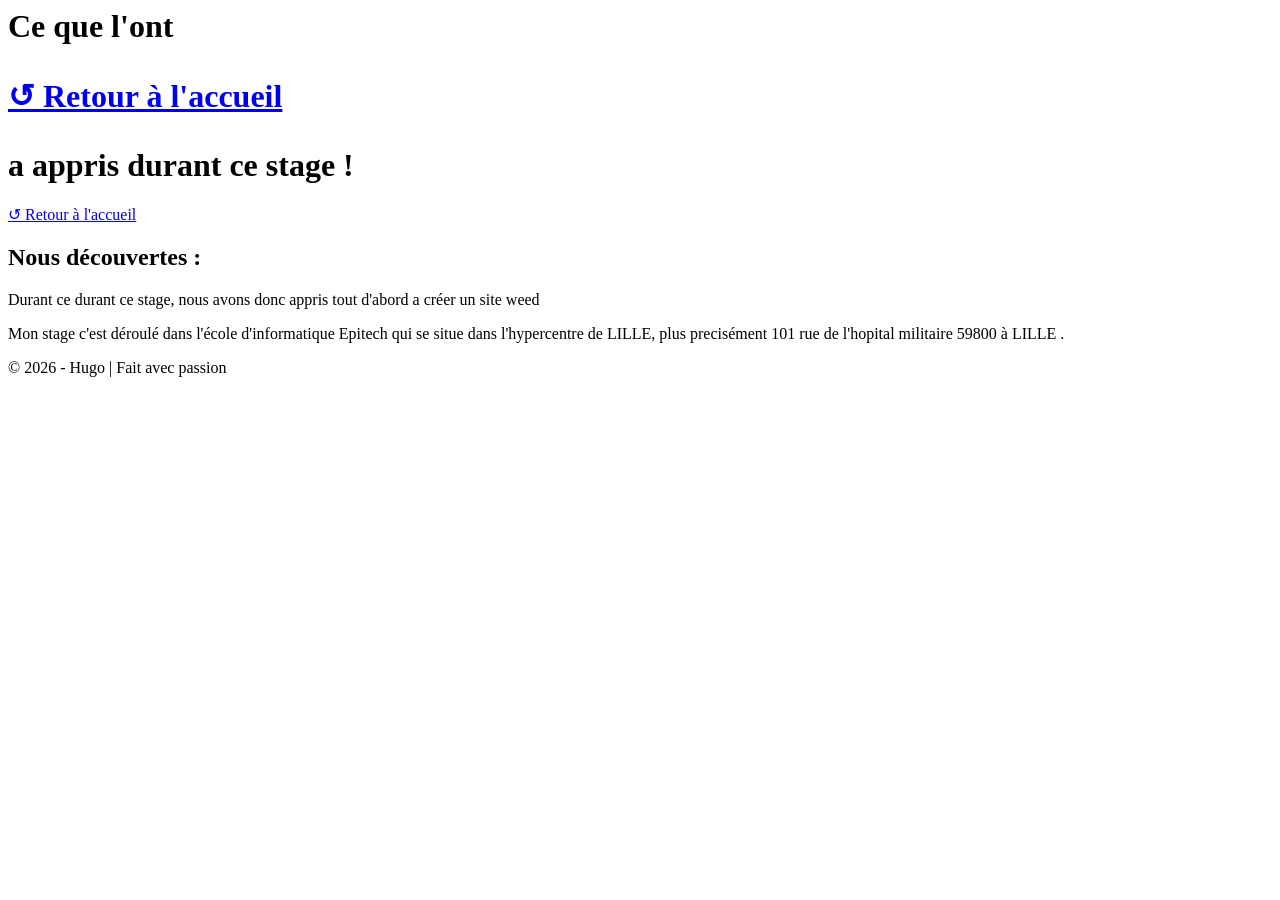
==== bombocla.html @ 452be394 "Portfolio de hugo" ====
<html lang="fr">
<head>
<meta charset="UTF-8">
<meta name="viewport" content="width=device-width, initial-scale=1.0">
<title>Mon Portfolio - Hugo</title>
<link rel="stylesheet" href="style.css">
</head>
<body>
<header>
<h1> Ce que l'ont<p><a href="index.html">↺ Retour à l'accueil</a></p> a appris durant ce stage  !</h1>
<p><a href="index.html">↺ Retour à l'accueil</a></p>
</header>
<main>
<section><h2>Nous découvertes :</h2>
<p>Durant ce durant ce stage, nous avons donc appris tout d'abord a créer un site weed</p>
<p>Mon stage c'est déroulé dans l'école d'informatique Epitech qui se situe dans l'hypercentre de LILLE, plus precisément 101 rue de l'hopital militaire 59800 à LILLE .</p>
</section>
</main>
<footer>
<p>© 2026 - Hugo | Fait avec passion</p>
</footer>
<script src="script.js"></script>
</body>
</html>
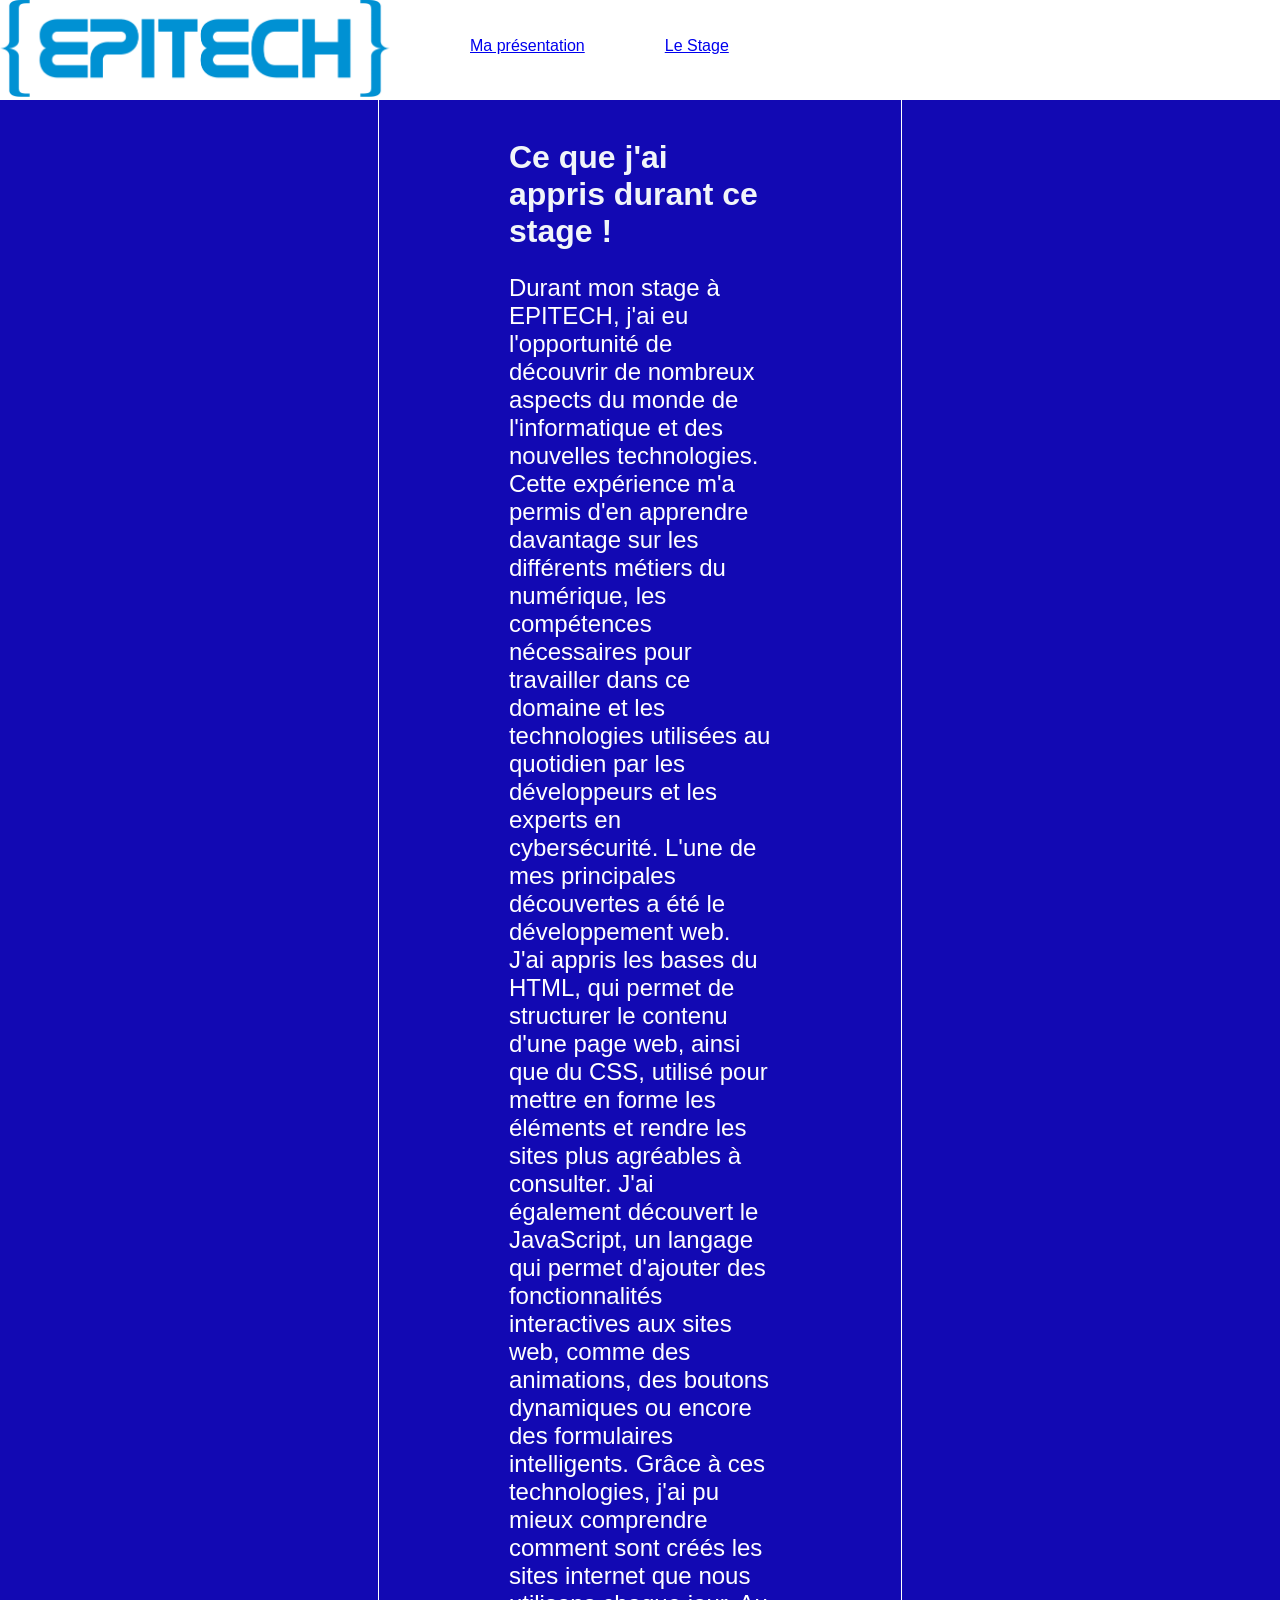
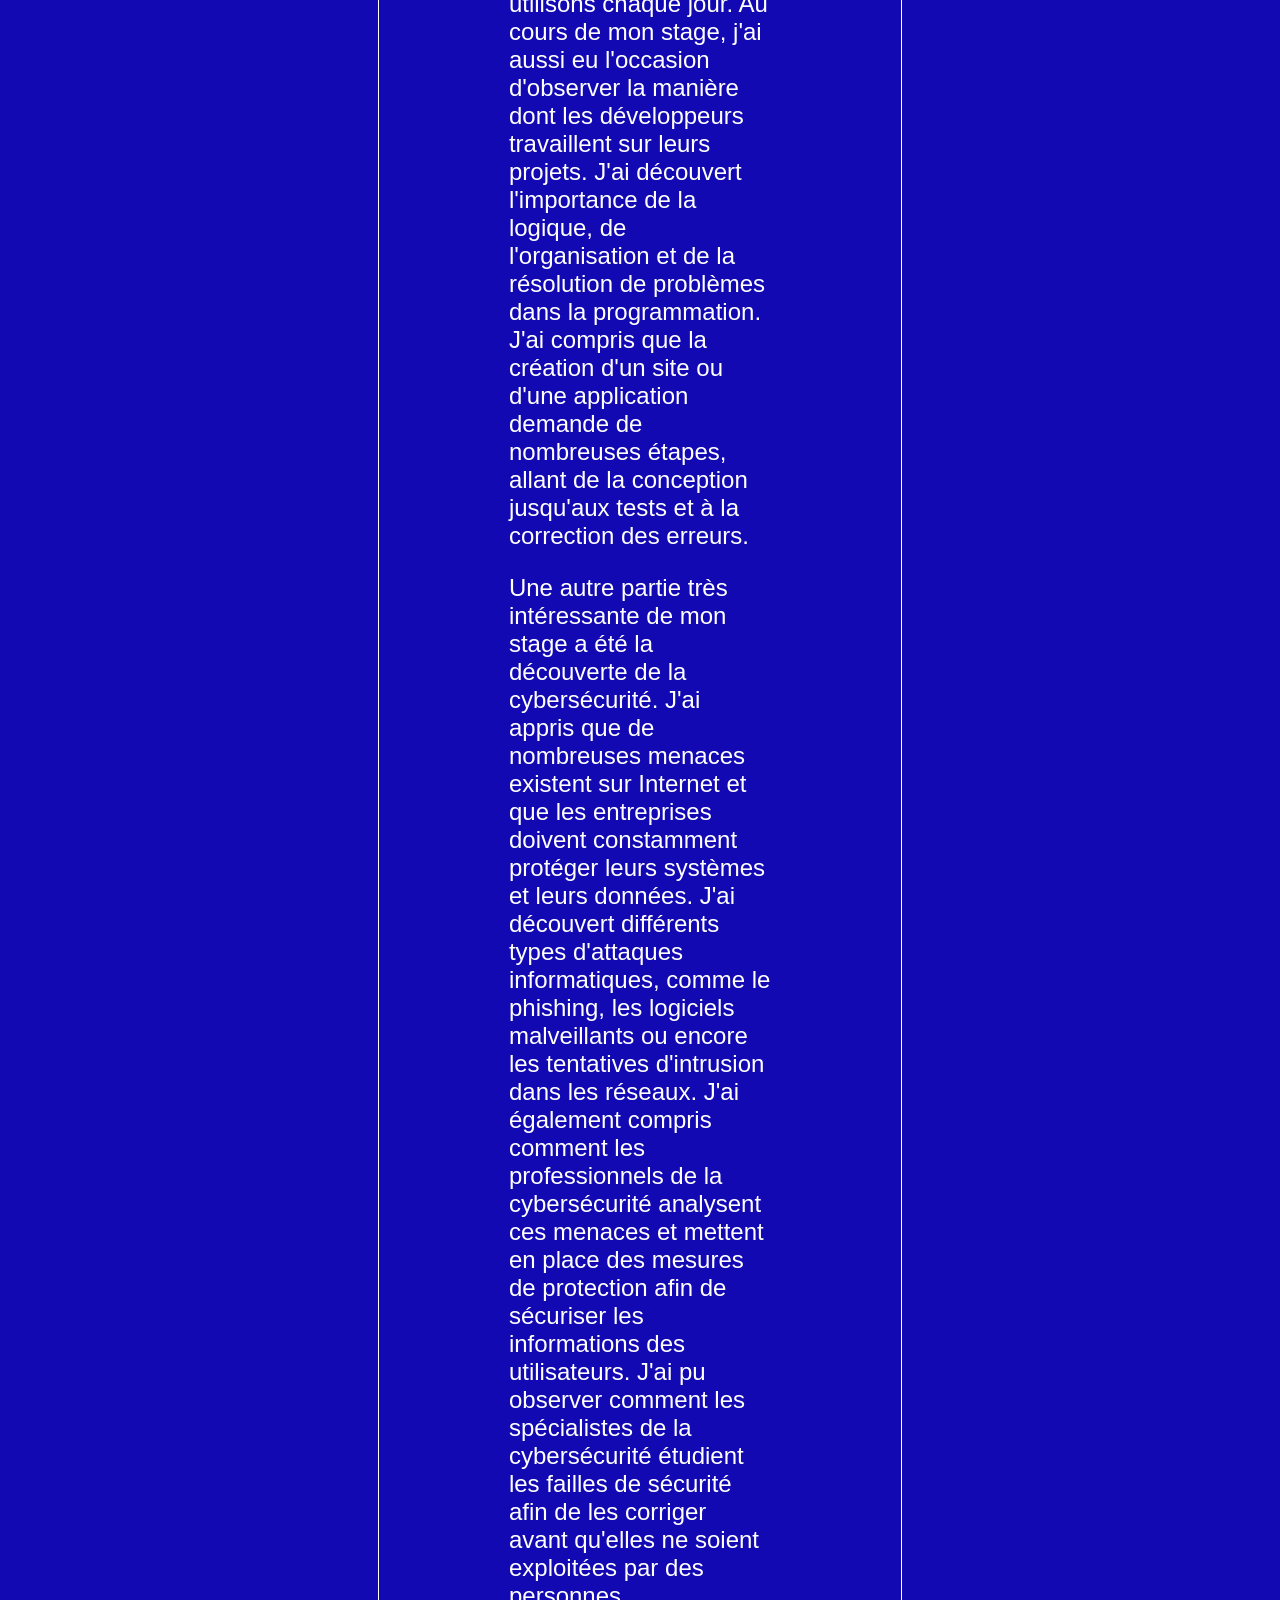
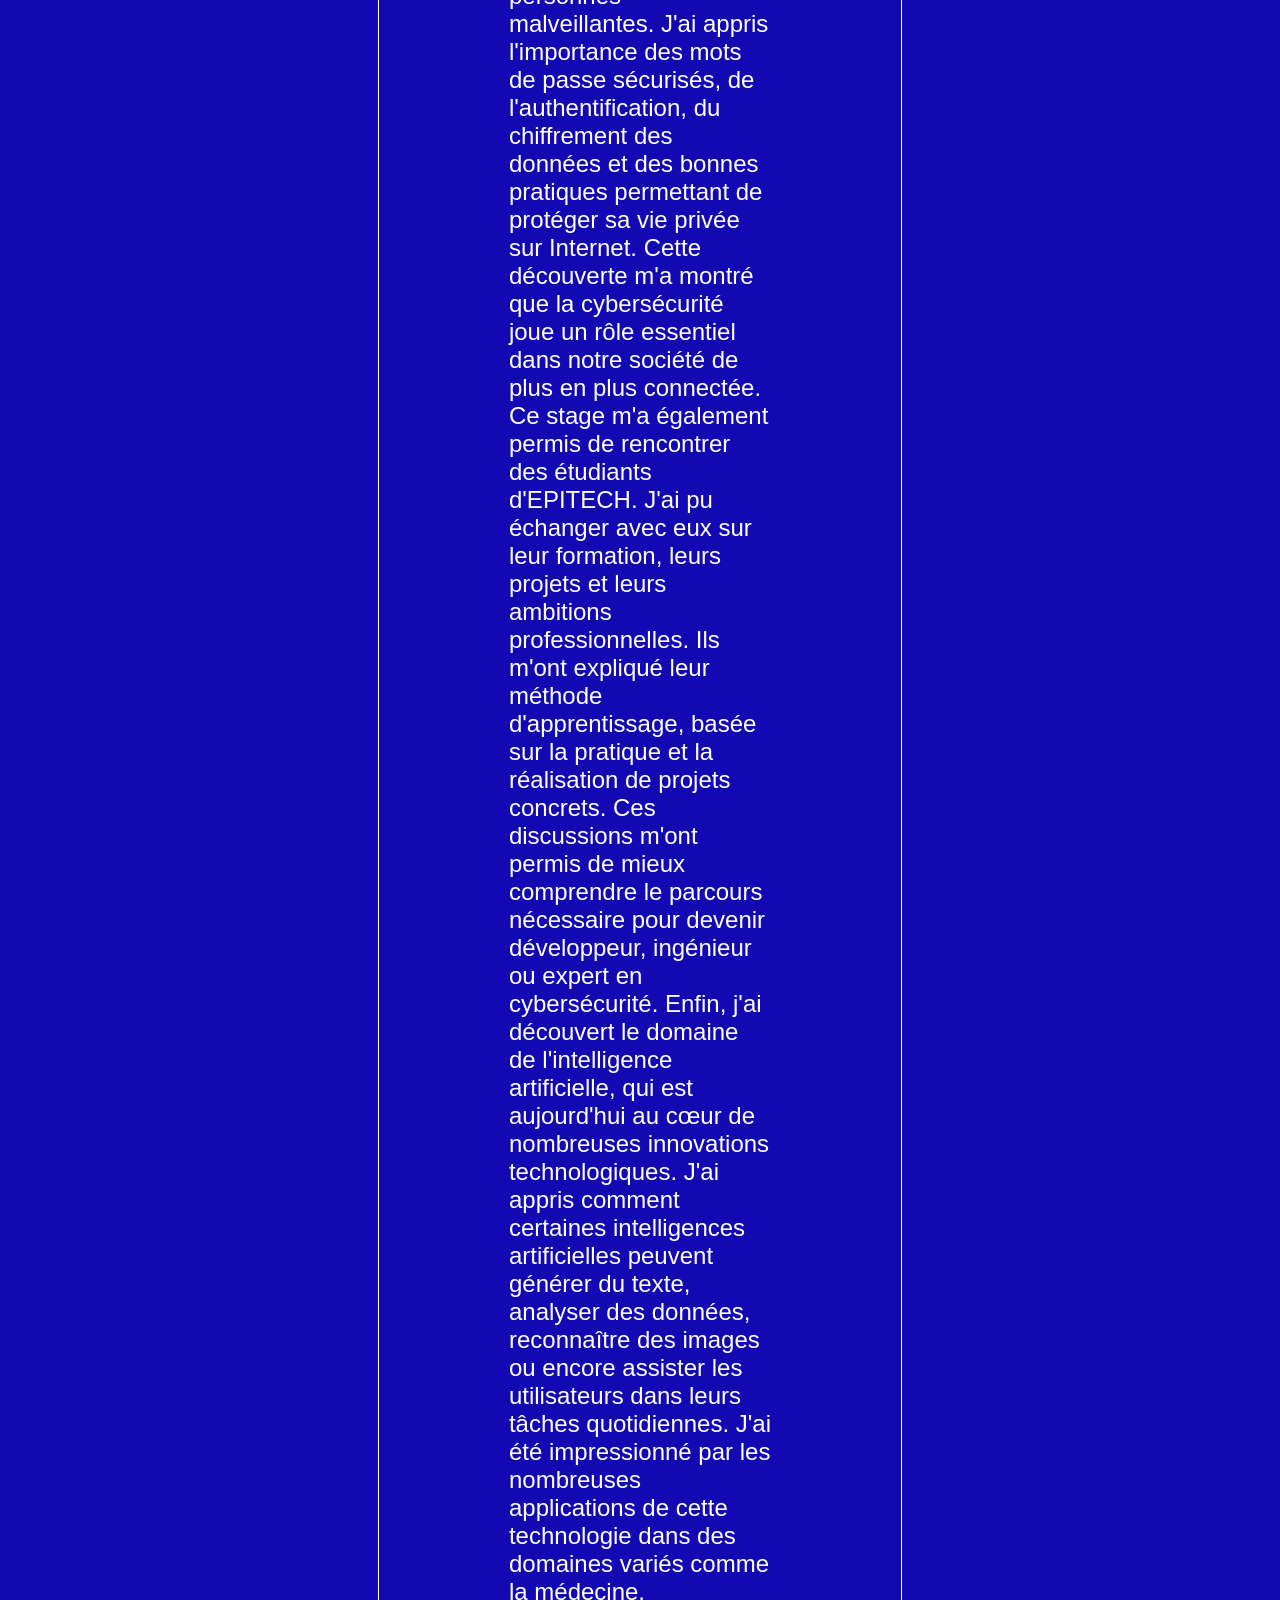
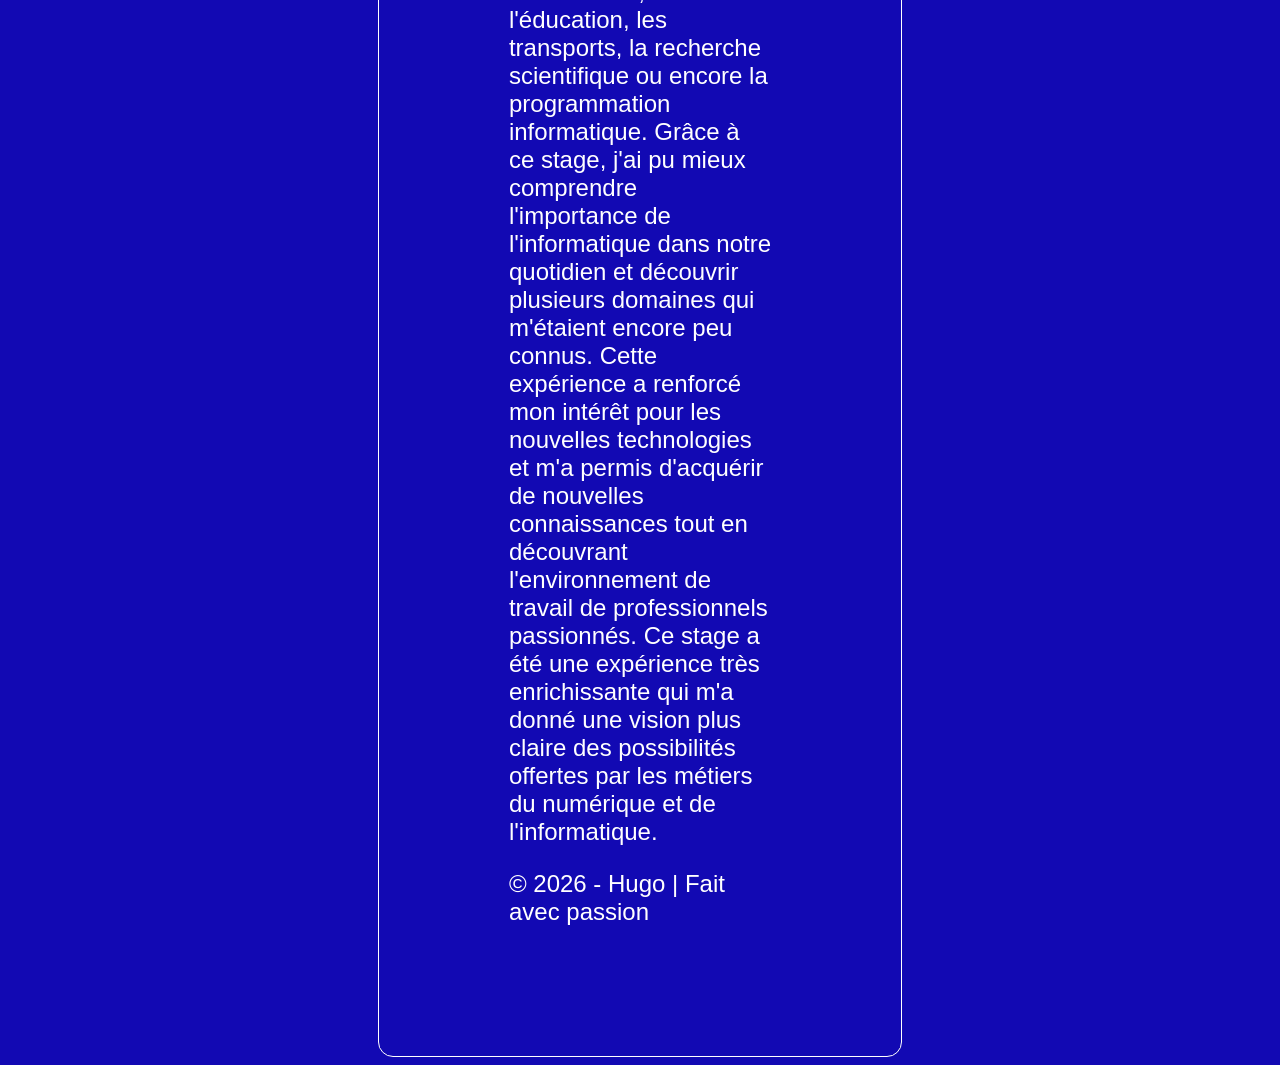
==== commit a547404a: "update de hugo" ====
--- a/bombocla.html
+++ b/bombocla.html
@@ -7,18 +7,113 @@
 </head>
 <body>
 <header>
-<h1> Ce que l'ont<p><a href="index.html">↺ Retour à l'accueil</a></p> a appris durant ce stage  !</h1>
-<p><a href="index.html">↺ Retour à l'accueil</a></p>
+<h1> Ce que j'ai appris durant ce stage  !</h1>
+
 </header>
 <main>
-<section><h2>Nous découvertes :</h2>
-<p>Durant ce durant ce stage, nous avons donc appris tout d'abord a créer un site weed</p>
-<p>Mon stage c'est déroulé dans l'école d'informatique Epitech qui se situe dans l'hypercentre de LILLE, plus precisément 101 rue de l'hopital militaire 59800 à LILLE .</p>
+<section>
+<p>Durant mon stage à EPITECH, j'ai eu l'opportunité de découvrir de nombreux aspects du monde de l'informatique et des nouvelles technologies. Cette expérience m'a permis d'en apprendre davantage sur les différents métiers du numérique, les compétences nécessaires pour travailler dans ce domaine et les technologies utilisées au quotidien par les développeurs et les experts en cybersécurité.
+
+L'une de mes principales découvertes a été le développement web. J'ai appris les bases du HTML, qui permet de structurer le contenu d'une page web, ainsi que du CSS, utilisé pour mettre en forme les éléments et rendre les sites plus agréables à consulter. J'ai également découvert le JavaScript, un langage qui permet d'ajouter des fonctionnalités interactives aux sites web, comme des animations, des boutons dynamiques ou encore des formulaires intelligents. Grâce à ces technologies, j'ai pu mieux comprendre comment sont créés les sites internet que nous utilisons chaque jour.
+
+Au cours de mon stage, j'ai aussi eu l'occasion d'observer la manière dont les développeurs travaillent sur leurs projets. J'ai découvert l'importance de la logique, de l'organisation et de la résolution de problèmes dans la programmation. J'ai compris que la création d'un site ou d'une application demande de nombreuses étapes, allant de la conception jusqu'aux tests et à la correction des erreurs.</p>
+
+<p>Une autre partie très intéressante de mon stage a été la découverte de la cybersécurité. J'ai appris que de nombreuses menaces existent sur Internet et que les entreprises doivent constamment protéger leurs systèmes et leurs données. J'ai découvert différents types d'attaques informatiques, comme le phishing, les logiciels malveillants ou encore les tentatives d'intrusion dans les réseaux. J'ai également compris comment les professionnels de la cybersécurité analysent ces menaces et mettent en place des mesures de protection afin de sécuriser les informations des utilisateurs.
+
+J'ai pu observer comment les spécialistes de la cybersécurité étudient les failles de sécurité afin de les corriger avant qu'elles ne soient exploitées par des personnes malveillantes. J'ai appris l'importance des mots de passe sécurisés, de l'authentification, du chiffrement des données et des bonnes pratiques permettant de protéger sa vie privée sur Internet. Cette découverte m'a montré que la cybersécurité joue un rôle essentiel dans notre société de plus en plus connectée.
+
+Ce stage m'a également permis de rencontrer des étudiants d'EPITECH. J'ai pu échanger avec eux sur leur formation, leurs projets et leurs ambitions professionnelles. Ils m'ont expliqué leur méthode d'apprentissage, basée sur la pratique et la réalisation de projets concrets. Ces discussions m'ont permis de mieux comprendre le parcours nécessaire pour devenir développeur, ingénieur ou expert en cybersécurité.
+
+Enfin, j'ai découvert le domaine de l'intelligence artificielle, qui est aujourd'hui au cœur de nombreuses innovations technologiques. J'ai appris comment certaines intelligences artificielles peuvent générer du texte, analyser des données, reconnaître des images ou encore assister les utilisateurs dans leurs tâches quotidiennes. J'ai été impressionné par les nombreuses applications de cette technologie dans des domaines variés comme la médecine, l'éducation, les transports, la recherche scientifique ou encore la programmation informatique.
+
+Grâce à ce stage, j'ai pu mieux comprendre l'importance de l'informatique dans notre quotidien et découvrir plusieurs domaines qui m'étaient encore peu connus. Cette expérience a renforcé mon intérêt pour les nouvelles technologies et m'a permis d'acquérir de nouvelles connaissances tout en découvrant l'environnement de travail de professionnels passionnés. Ce stage a été une expérience très enrichissante qui m'a donné une vision plus claire des possibilités offertes par les métiers du numérique et de l'informatique.</p>
+</p>
 </section>
 </main>
 <footer>
 <p>© 2026 - Hugo | Fait avec passion</p>
 </footer>
 <script src="script.js"></script>
+<style>
+body {
+    margin-left: 4cm;
+    margin-right: 4cm;
+    border: solid 1px white;
+    border-radius: 15px;
+    padding: 130px;
+}
+ header h1 {
+    color: #f1f5f9;     
+    }
+    header h2 {
+    color: #f1f5f9;
+    }
+
+    body {
+    background-color: #1209b3;
+    }
+
+    body {
+    margin-left: 10cm;
+    margin-right: 10cm;
+    }
+    body {
+    font-family: Arial, sans-serif;
+}
+    p {
+  color: white;
+}
+p {
+    
+    font-size: 24px;
+    color: #fff;  /* Texte en blanc */
+}
+
+.topbar {
+position: fixed;
+top: 0;
+left: 0;
+
+width: 100%;
+height: 100px;
+
+background: white;
+display: flex;
+justify-content: left;
+align-items: center;
+
+z-index: 1000;
+
+}
+
+.contenu {
+margin-top: 80px;
+}
+.logo {
+    position: absolute;
+    top: 0;
+    left: 0;
+}
+.logo {
+    width: 390px; 
+}
+.button {
+    margin-top: -8px;
+    margin-left: 470px;
+
+}
+.boutton {
+    margin-top: -8px;
+    margin-left: 80px;
+
+}
+
+</style>
 </body>
-</html> +<div class="topbar">
+    <a class="button" href="hugo.html">Ma présentation</a>
+    <a class="boutton"href="bombocla.html">Le Stage</a>
+     <a href="index.html">
+    <img src="epitech.png" alt="epitech" class="logo">
+</a>
+</html> 
--- a/style.css
+++ b/style.css
@@ -0,0 +1,8 @@
+.texte {
+  color: white;
+  text-shadow:
+    -1px -1px 0 black,
+     1px -1px 0 black,
+    -1px  1px 0 black,
+     1px  1px 0 black;
+}
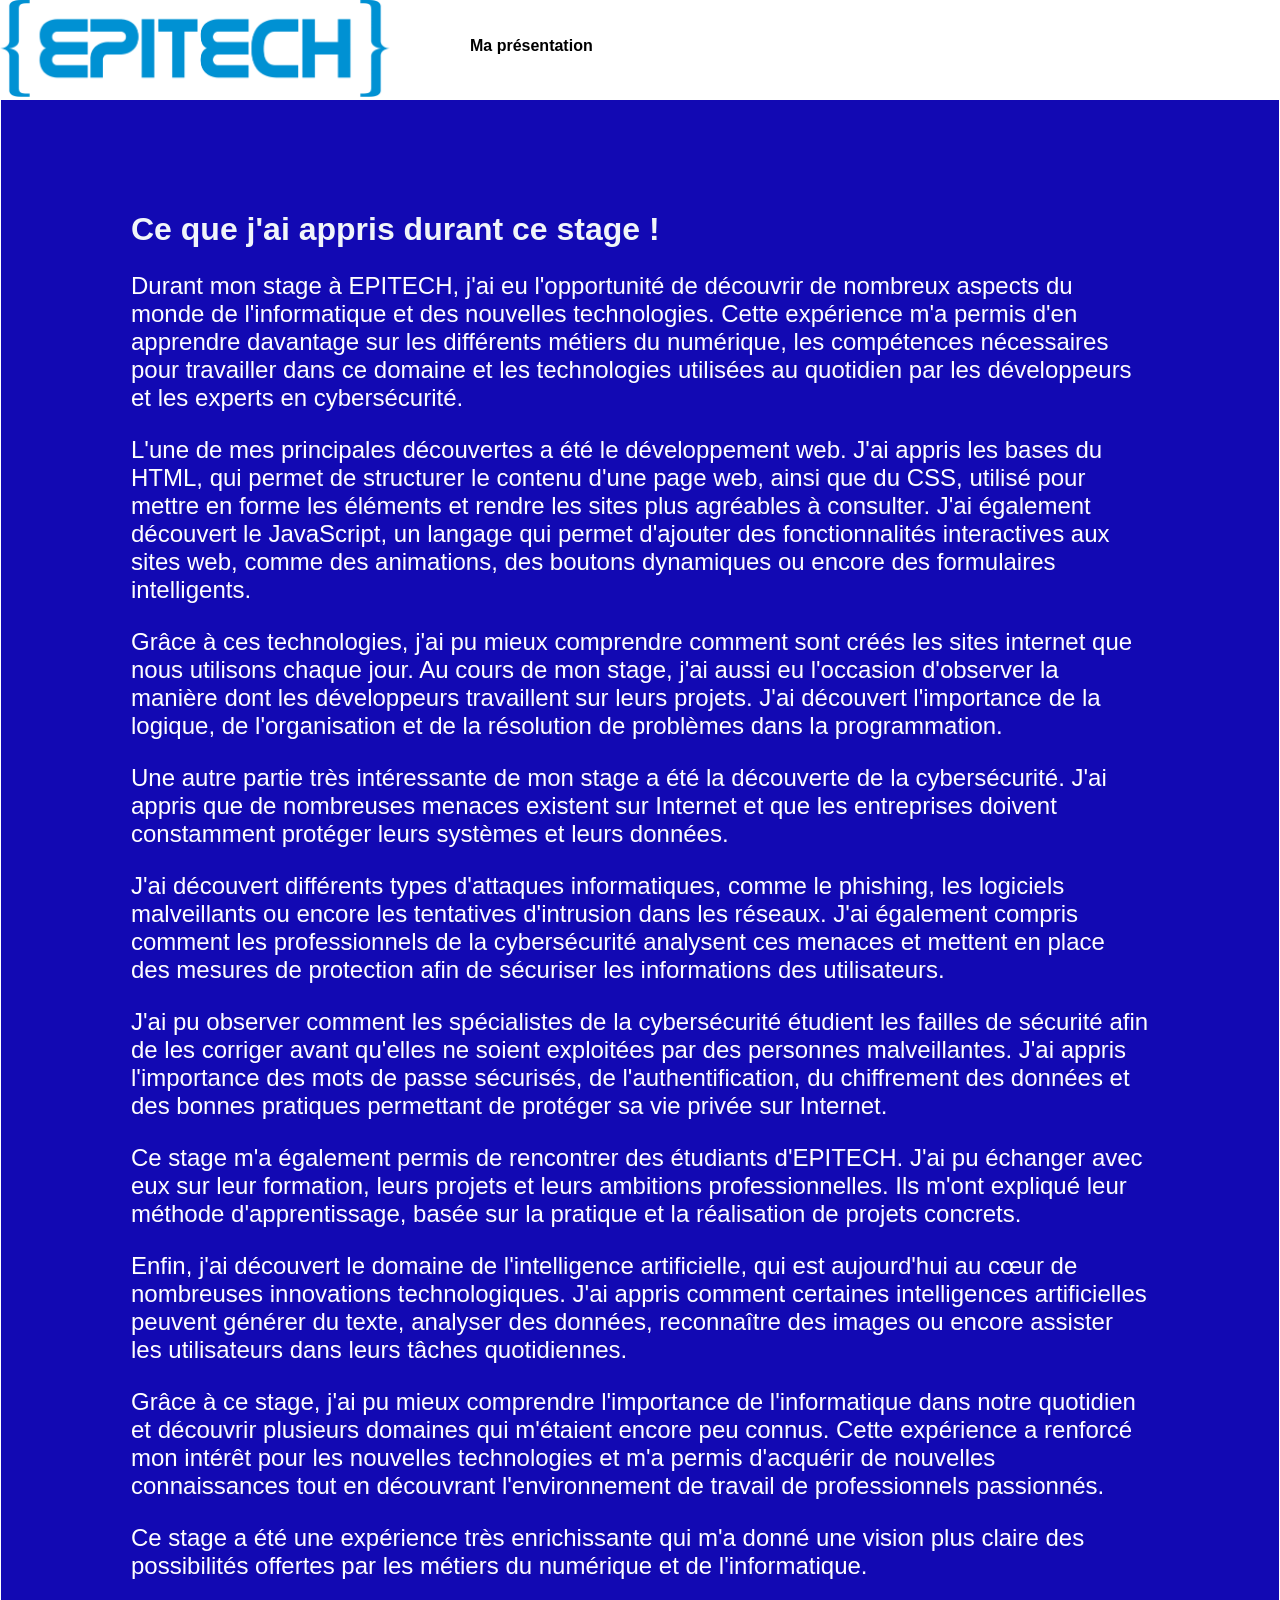
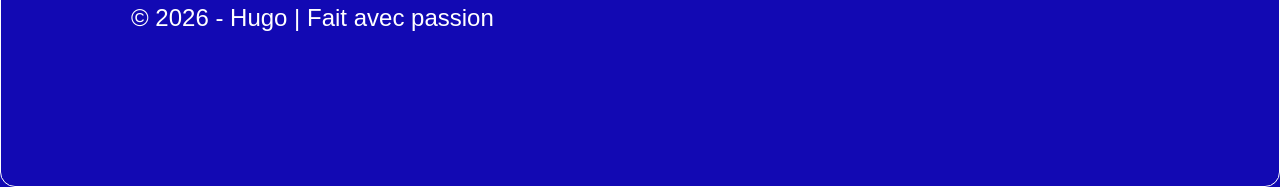
==== commit 880e96e3: "1" ====
--- a/bombocla.html
+++ b/bombocla.html
@@ -1,119 +1,169 @@
+<!DOCTYPE html>
 <html lang="fr">
+
 <head>
-<meta charset="UTF-8">
-<meta name="viewport" content="width=device-width, initial-scale=1.0">
-<title>Mon Portfolio - Hugo</title>
-<link rel="stylesheet" href="style.css">
+    <meta charset="UTF-8">
+    <meta name="viewport" content="width=device-width, initial-scale=1.0">
+    <title>Mon Portfolio - Hugo</title>
+
+    <link rel="stylesheet" href="style.css">
+    <script src="script.js" defer></script>
+
+    <style>
+        body {
+            max-width: 1200px;
+            margin: 0 auto;
+            border: solid 1px white;
+            border-radius: 15px;
+            padding: 130px;
+            background-color: #1209b3;
+            font-family: Arial, sans-serif;
+        }
+
+        header h1,
+        header h2 {
+            color: #f1f5f9;
+        }
+
+        p {
+            color: white;
+            font-size: 24px;
+        }
+
+        .topbar {
+            position: fixed;
+            top: 0;
+            left: 0;
+            width: 100%;
+            height: 100px;
+            background: white;
+            display: flex;
+            justify-content: left;
+            align-items: center;
+            z-index: 1000;
+        }
+
+        .contenu {
+            margin-top: 80px;
+        }
+
+        .logo {
+            position: absolute;
+            top: 0;
+            left: 0;
+            width: 390px;
+        }
+
+        .button {
+            margin-top: -8px;
+            margin-left: 470px;
+            text-decoration: none;
+            color: black;
+            font-weight: bold;
+        }
+    </style>
 </head>
+
 <body>
-<header>
-<h1> Ce que j'ai appris durant ce stage  !</h1>
 
-</header>
-<main>
-<section>
-<p>Durant mon stage à EPITECH, j'ai eu l'opportunité de découvrir de nombreux aspects du monde de l'informatique et des nouvelles technologies. Cette expérience m'a permis d'en apprendre davantage sur les différents métiers du numérique, les compétences nécessaires pour travailler dans ce domaine et les technologies utilisées au quotidien par les développeurs et les experts en cybersécurité.
+    <div class="topbar">
 
-L'une de mes principales découvertes a été le développement web. J'ai appris les bases du HTML, qui permet de structurer le contenu d'une page web, ainsi que du CSS, utilisé pour mettre en forme les éléments et rendre les sites plus agréables à consulter. J'ai également découvert le JavaScript, un langage qui permet d'ajouter des fonctionnalités interactives aux sites web, comme des animations, des boutons dynamiques ou encore des formulaires intelligents. Grâce à ces technologies, j'ai pu mieux comprendre comment sont créés les sites internet que nous utilisons chaque jour.
+        <a class="button" href="hugo.html">Ma présentation</a>
 
-Au cours de mon stage, j'ai aussi eu l'occasion d'observer la manière dont les développeurs travaillent sur leurs projets. J'ai découvert l'importance de la logique, de l'organisation et de la résolution de problèmes dans la programmation. J'ai compris que la création d'un site ou d'une application demande de nombreuses étapes, allant de la conception jusqu'aux tests et à la correction des erreurs.</p>
+        <a href="index.html">
+            <img src="epitech.png" alt="Logo Epitech" class="logo">
+        </a>
 
-<p>Une autre partie très intéressante de mon stage a été la découverte de la cybersécurité. J'ai appris que de nombreuses menaces existent sur Internet et que les entreprises doivent constamment protéger leurs systèmes et leurs données. J'ai découvert différents types d'attaques informatiques, comme le phishing, les logiciels malveillants ou encore les tentatives d'intrusion dans les réseaux. J'ai également compris comment les professionnels de la cybersécurité analysent ces menaces et mettent en place des mesures de protection afin de sécuriser les informations des utilisateurs.
+    </div>
 
-J'ai pu observer comment les spécialistes de la cybersécurité étudient les failles de sécurité afin de les corriger avant qu'elles ne soient exploitées par des personnes malveillantes. J'ai appris l'importance des mots de passe sécurisés, de l'authentification, du chiffrement des données et des bonnes pratiques permettant de protéger sa vie privée sur Internet. Cette découverte m'a montré que la cybersécurité joue un rôle essentiel dans notre société de plus en plus connectée.
+    <div class="contenu">
 
-Ce stage m'a également permis de rencontrer des étudiants d'EPITECH. J'ai pu échanger avec eux sur leur formation, leurs projets et leurs ambitions professionnelles. Ils m'ont expliqué leur méthode d'apprentissage, basée sur la pratique et la réalisation de projets concrets. Ces discussions m'ont permis de mieux comprendre le parcours nécessaire pour devenir développeur, ingénieur ou expert en cybersécurité.
+        <header>
+            <h1>Ce que j'ai appris durant ce stage !</h1>
+        </header>
 
-Enfin, j'ai découvert le domaine de l'intelligence artificielle, qui est aujourd'hui au cœur de nombreuses innovations technologiques. J'ai appris comment certaines intelligences artificielles peuvent générer du texte, analyser des données, reconnaître des images ou encore assister les utilisateurs dans leurs tâches quotidiennes. J'ai été impressionné par les nombreuses applications de cette technologie dans des domaines variés comme la médecine, l'éducation, les transports, la recherche scientifique ou encore la programmation informatique.
+        <main>
 
-Grâce à ce stage, j'ai pu mieux comprendre l'importance de l'informatique dans notre quotidien et découvrir plusieurs domaines qui m'étaient encore peu connus. Cette expérience a renforcé mon intérêt pour les nouvelles technologies et m'a permis d'acquérir de nouvelles connaissances tout en découvrant l'environnement de travail de professionnels passionnés. Ce stage a été une expérience très enrichissante qui m'a donné une vision plus claire des possibilités offertes par les métiers du numérique et de l'informatique.</p>
-</p>
-</section>
-</main>
-<footer>
-<p>© 2026 - Hugo | Fait avec passion</p>
-</footer>
-<script src="script.js"></script>
-<style>
-body {
-    margin-left: 4cm;
-    margin-right: 4cm;
-    border: solid 1px white;
-    border-radius: 15px;
-    padding: 130px;
-}
- header h1 {
-    color: #f1f5f9;     
-    }
-    header h2 {
-    color: #f1f5f9;
-    }
+            <section>
 
-    body {
-    background-color: #1209b3;
-    }
+                <p>
+                    Durant mon stage à EPITECH, j'ai eu l'opportunité de découvrir de nombreux aspects du monde de
+                    l'informatique et des nouvelles technologies. Cette expérience m'a permis d'en apprendre davantage
+                    sur les différents métiers du numérique, les compétences nécessaires pour travailler dans ce
+                    domaine et les technologies utilisées au quotidien par les développeurs et les experts en
+                    cybersécurité.
+                </p>
 
-    body {
-    margin-left: 10cm;
-    margin-right: 10cm;
-    }
-    body {
-    font-family: Arial, sans-serif;
-}
-    p {
-  color: white;
-}
-p {
-    
-    font-size: 24px;
-    color: #fff;  /* Texte en blanc */
-}
+                <p>
+                    L'une de mes principales découvertes a été le développement web. J'ai appris les bases du HTML,
+                    qui permet de structurer le contenu d'une page web, ainsi que du CSS, utilisé pour mettre en forme
+                    les éléments et rendre les sites plus agréables à consulter. J'ai également découvert le
+                    JavaScript, un langage qui permet d'ajouter des fonctionnalités interactives aux sites web, comme
+                    des animations, des boutons dynamiques ou encore des formulaires intelligents.
+                </p>
 
-.topbar {
-position: fixed;
-top: 0;
-left: 0;
+                <p>
+                    Grâce à ces technologies, j'ai pu mieux comprendre comment sont créés les sites internet que nous
+                    utilisons chaque jour. Au cours de mon stage, j'ai aussi eu l'occasion d'observer la manière dont
+                    les développeurs travaillent sur leurs projets. J'ai découvert l'importance de la logique, de
+                    l'organisation et de la résolution de problèmes dans la programmation.
+                </p>
 
-width: 100%;
-height: 100px;
+                <p>
+                    Une autre partie très intéressante de mon stage a été la découverte de la cybersécurité. J'ai
+                    appris que de nombreuses menaces existent sur Internet et que les entreprises doivent constamment
+                    protéger leurs systèmes et leurs données.
+                </p>
 
-background: white;
-display: flex;
-justify-content: left;
-align-items: center;
+                <p>
+                    J'ai découvert différents types d'attaques informatiques, comme le phishing, les logiciels
+                    malveillants ou encore les tentatives d'intrusion dans les réseaux. J'ai également compris comment
+                    les professionnels de la cybersécurité analysent ces menaces et mettent en place des mesures de
+                    protection afin de sécuriser les informations des utilisateurs.
+                </p>
 
-z-index: 1000;
+                <p>
+                    J'ai pu observer comment les spécialistes de la cybersécurité étudient les failles de sécurité
+                    afin de les corriger avant qu'elles ne soient exploitées par des personnes malveillantes. J'ai
+                    appris l'importance des mots de passe sécurisés, de l'authentification, du chiffrement des données
+                    et des bonnes pratiques permettant de protéger sa vie privée sur Internet.
+                </p>
 
-}
+                <p>
+                    Ce stage m'a également permis de rencontrer des étudiants d'EPITECH. J'ai pu échanger avec eux sur
+                    leur formation, leurs projets et leurs ambitions professionnelles. Ils m'ont expliqué leur méthode
+                    d'apprentissage, basée sur la pratique et la réalisation de projets concrets.
+                </p>
 
-.contenu {
-margin-top: 80px;
-}
-.logo {
-    position: absolute;
-    top: 0;
-    left: 0;
-}
-.logo {
-    width: 390px; 
-}
-.button {
-    margin-top: -8px;
-    margin-left: 470px;
+                <p>
+                    Enfin, j'ai découvert le domaine de l'intelligence artificielle, qui est aujourd'hui au cœur de
+                    nombreuses innovations technologiques. J'ai appris comment certaines intelligences artificielles
+                    peuvent générer du texte, analyser des données, reconnaître des images ou encore assister les
+                    utilisateurs dans leurs tâches quotidiennes.
+                </p>
 
-}
-.boutton {
-    margin-top: -8px;
-    margin-left: 80px;
+                <p>
+                    Grâce à ce stage, j'ai pu mieux comprendre l'importance de l'informatique dans notre quotidien et
+                    découvrir plusieurs domaines qui m'étaient encore peu connus. Cette expérience a renforcé mon
+                    intérêt pour les nouvelles technologies et m'a permis d'acquérir de nouvelles connaissances tout en
+                    découvrant l'environnement de travail de professionnels passionnés.
+                </p>
 
-}
+                <p>
+                    Ce stage a été une expérience très enrichissante qui m'a donné une vision plus claire des
+                    possibilités offertes par les métiers du numérique et de l'informatique.
+                </p>
 
-</style>
+            </section>
+
+        </main>
+
+        <footer>
+            <p>© 2026 - Hugo | Fait avec passion</p>
+        </footer>
+
+    </div>
+
 </body>
-<div class="topbar">
-    <a class="button" href="hugo.html">Ma présentation</a>
-    <a class="boutton"href="bombocla.html">Le Stage</a>
-     <a href="index.html">
-    <img src="epitech.png" alt="epitech" class="logo">
-</a>
-</html> 
+
+</html>
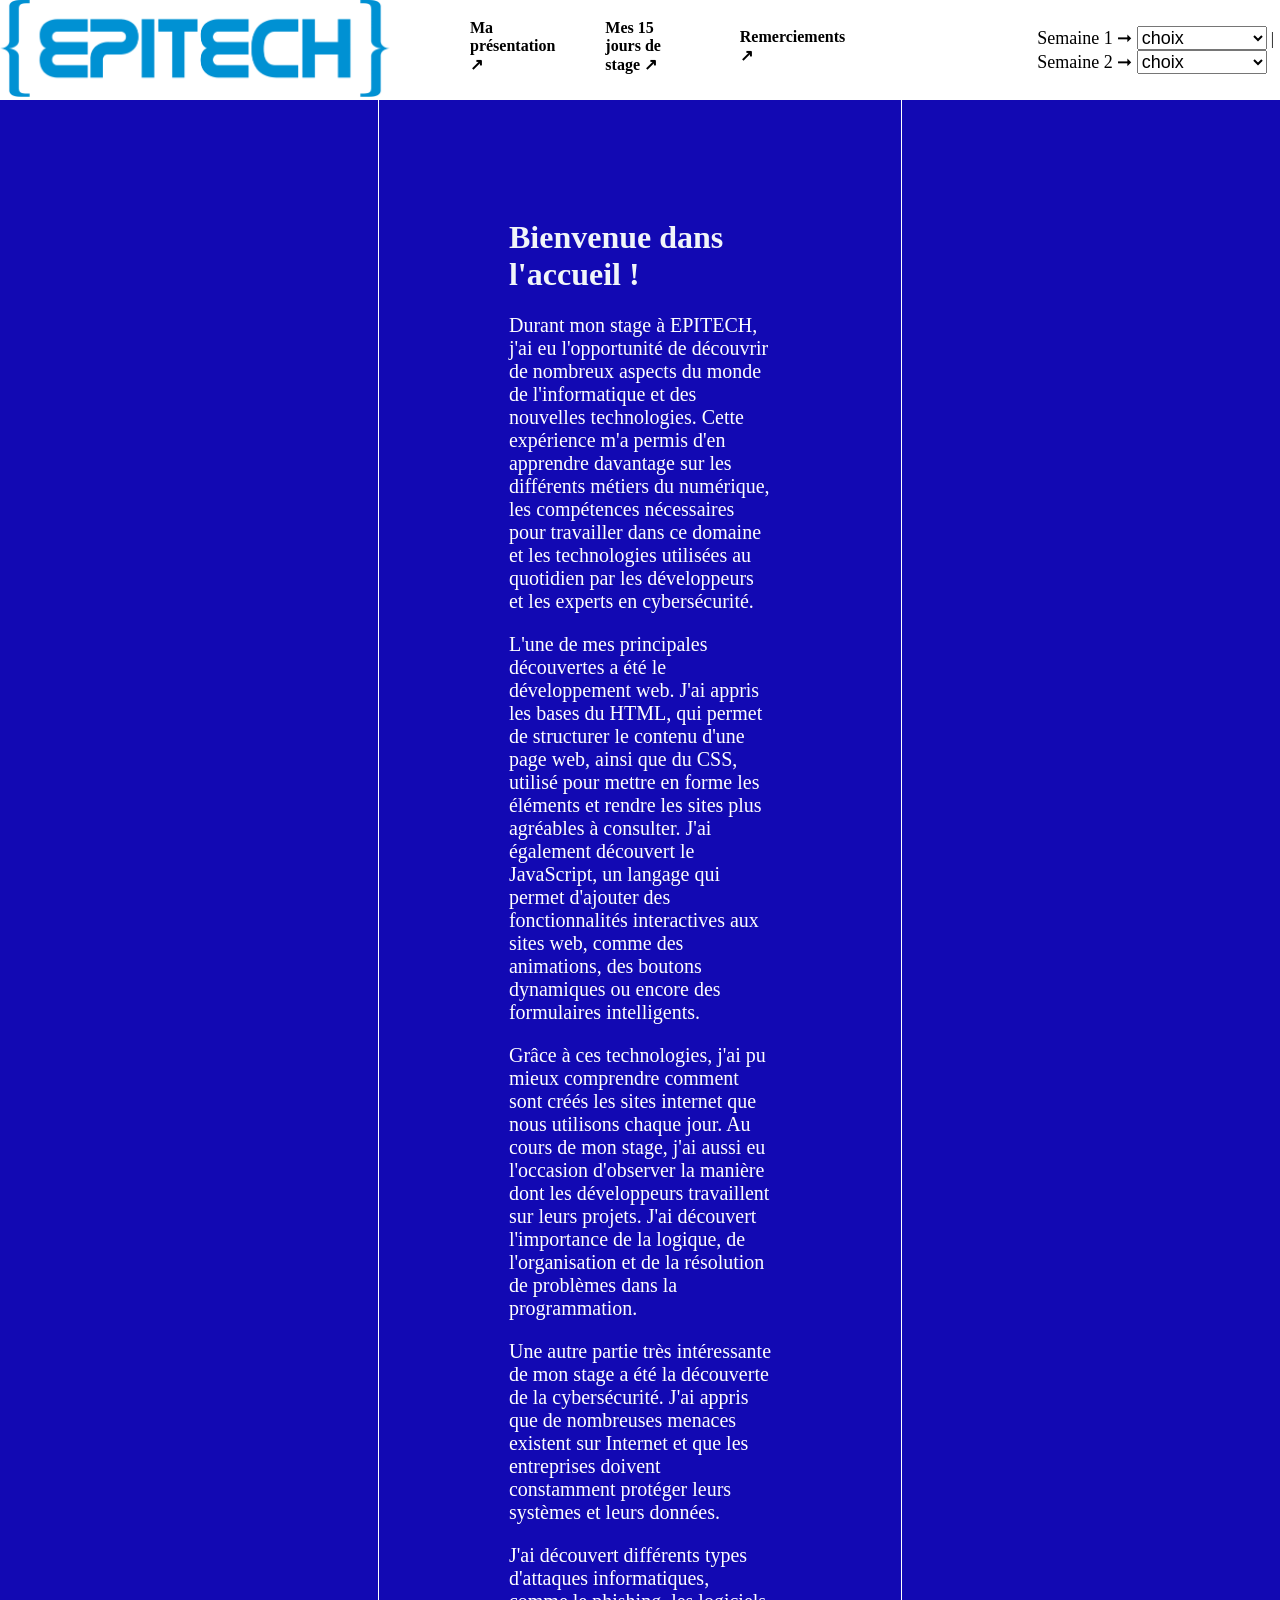
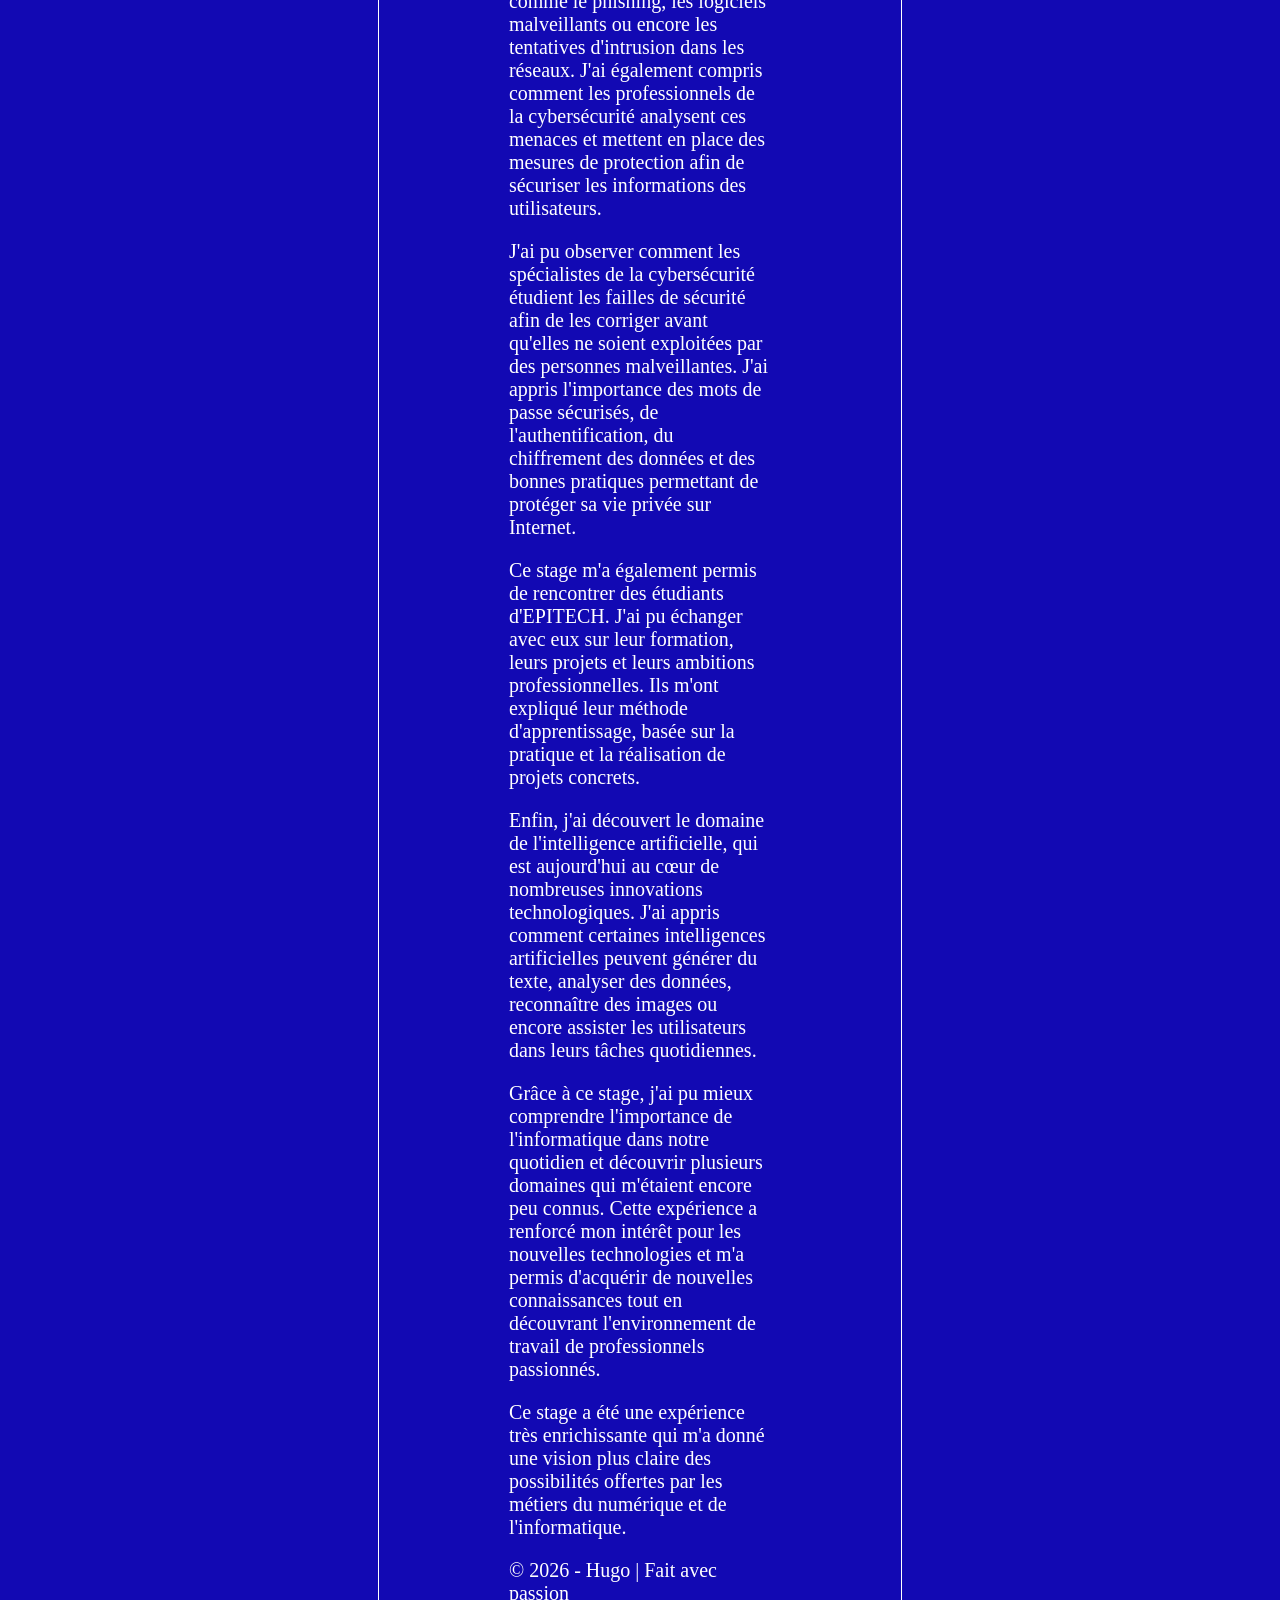
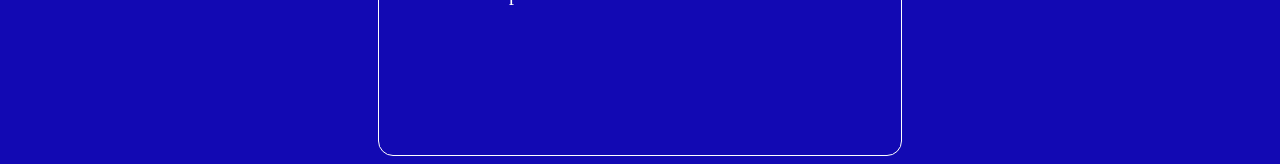
==== commit 1a0c278a: "2" ====
--- a/bombocla.html
+++ b/bombocla.html
@@ -1,33 +1,54 @@
 <!DOCTYPE html>
 <html lang="fr">
-
 <head>
     <meta charset="UTF-8">
     <meta name="viewport" content="width=device-width, initial-scale=1.0">
     <title>Mon Portfolio - Hugo</title>
-
     <link rel="stylesheet" href="style.css">
     <script src="script.js" defer></script>
 
     <style>
+        header h1 {
+            color: #f1f5f9;
+        }
+
         body {
-            max-width: 1200px;
-            margin: 0 auto;
+            margin-left: 10cm;
+            margin-right: 10cm;
             border: solid 1px white;
             border-radius: 15px;
             padding: 130px;
             background-color: #1209b3;
-            font-family: Arial, sans-serif;
-        }
-
-        header h1,
-        header h2 {
-            color: #f1f5f9;
+            font-family: "Times New Roman", serif;
         }
 
         p {
             color: white;
-            font-size: 24px;
+            font-size: 20px;
+        } 
+
+        .button {
+            text-decoration: none;
+            color: black;
+            font-weight: bold;
+            margin-top: -8px;
+            margin-left: 470px;
+        }
+
+        .boutton {
+            text-decoration: none;
+            color: black;
+            font-weight: bold;
+            margin-top: -8px;
+            margin-left: 50px;
+        }
+
+        section h2 {
+            color: white;
+        }
+
+        img {
+            background-color: transparent;
         }
 
         .topbar {
@@ -51,41 +72,71 @@
             position: absolute;
             top: 0;
             left: 0;
-            width: 390px;
-        }
-
-        .button {
-            margin-top: -8px;
-            margin-left: 470px;
-            text-decoration: none;
-            color: black;
-            font-weight: bold;
+            width: 390px; 
+        }
+
+        label {
+            font-size: 18px;
+        }
+
+        select {
+            width: 130px;
+            font-size: 18px;
+        }
+
+        .selection {
+            margin-left: 15%;    
         }
     </style>
 </head>
-
 <body>
 
     <div class="topbar">
-
-        <a class="button" href="hugo.html">Ma présentation</a>
-
-        <a href="index.html">
-            <img src="epitech.png" alt="Logo Epitech" class="logo">
+        <a class="button" href="hugo.html">Ma présentation ↗</a>
+             <a href="index.html">
+                <a class="boutton" href="bombocla.html">Mes 15 jours de stage ↗</a>
+                 <a href="index.html"></a>
+             <a href="index.html"><a class="boutton" href="remerciement.html">Remerciements ↗</a>
+             <a href="index.html">
+    <img src="epitech.png" alt="epitech" class="logo">
         </a>
-
+        <div class="selection">
+            <label>Semaine 1 ➞ </label>
+            <select id="jours" name="jours">
+                <option selected value="">choix</option>
+                
+                <optgroup label="Journée">
+                    <option value="day1.html">Day 1</option>
+                    <option value="day2.html">Day 2</option>
+                    <option value="day3.html">Day 3</option>
+                    <option value="day4.html">Day 4</option>
+                    <option value="day5.html">Day 5</option>
+                </optgroup>
+
+            </select> |
+              <label>Semaine 2 ➞ </label>
+            <select id="jour" name="jours">
+                <option selected value="">choix</option>
+                
+                <optgroup label="Journée">
+                    <option value="day6.html">Day 6</option>
+                    <option value="day7.html">Day 7</option>
+                    <option value="day8.html">Day 8</option>
+                    <option value="day9.html">Day 9</option>
+                </optgroup>
+
+            
+            </select>
+        </div>
     </div>
 
     <div class="contenu">
-
         <header>
-            <h1>Ce que j'ai appris durant ce stage !</h1>
+            <h1>Bienvenue dans l'accueil !</h1>
         </header>
 
         <main>
-
             <section>
-
                 <p>
                     Durant mon stage à EPITECH, j'ai eu l'opportunité de découvrir de nombreux aspects du monde de
                     l'informatique et des nouvelles technologies. Cette expérience m'a permis d'en apprendre davantage
@@ -153,17 +204,13 @@
                     Ce stage a été une expérience très enrichissante qui m'a donné une vision plus claire des
                     possibilités offertes par les métiers du numérique et de l'informatique.
                 </p>
-
-            </section>
-
-        </main>
+                </section>
+                </main>
 
         <footer>
             <p>© 2026 - Hugo | Fait avec passion</p>
         </footer>
-
     </div>
 
 </body>
-
-</html>+</html>
